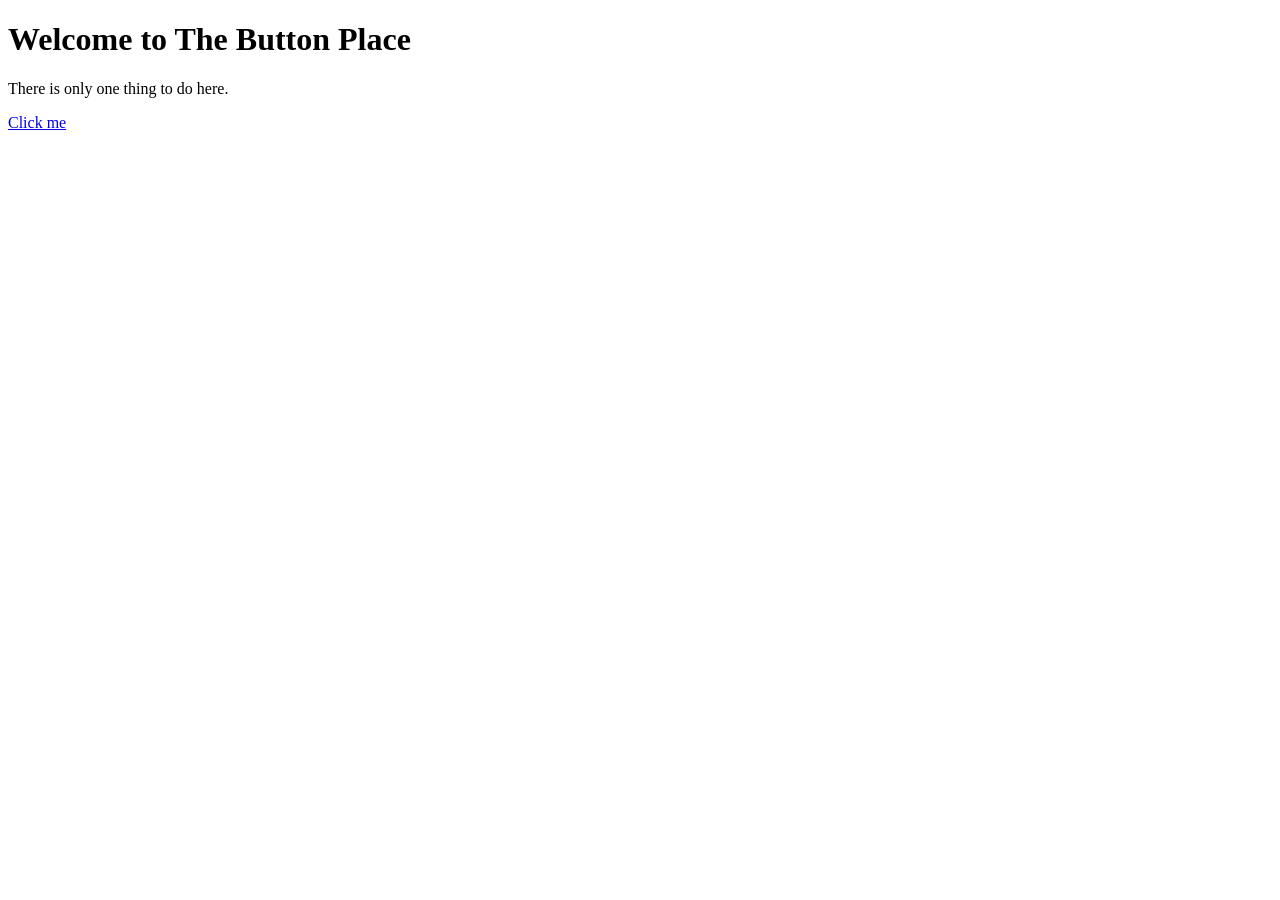
==== web-content/index.html @ 16e386c4 "Create index.html" ====
<!DOCTYPE html>
<html lang="en">
<head>
  <meta charset="UTF-8">
  <title>The Button Place</title>
  <link rel="stylesheet" href="style.css">
</head>
<body>
  <main>
    <h1>Welcome to The Button Place</h1>
    <p>There is only one thing to do here.</p>
    <a class="button" href="secret.html">Click me</a>
  </main>
</body>
</html>

<!--
I used Claude from Anthropic to make my website. These are the two prompts i used to generate it:
- “if you were to make a super simple website what would that look like”
- “change it to a place with a button that says click me, and the click me changes pages to a button to go back”
-->
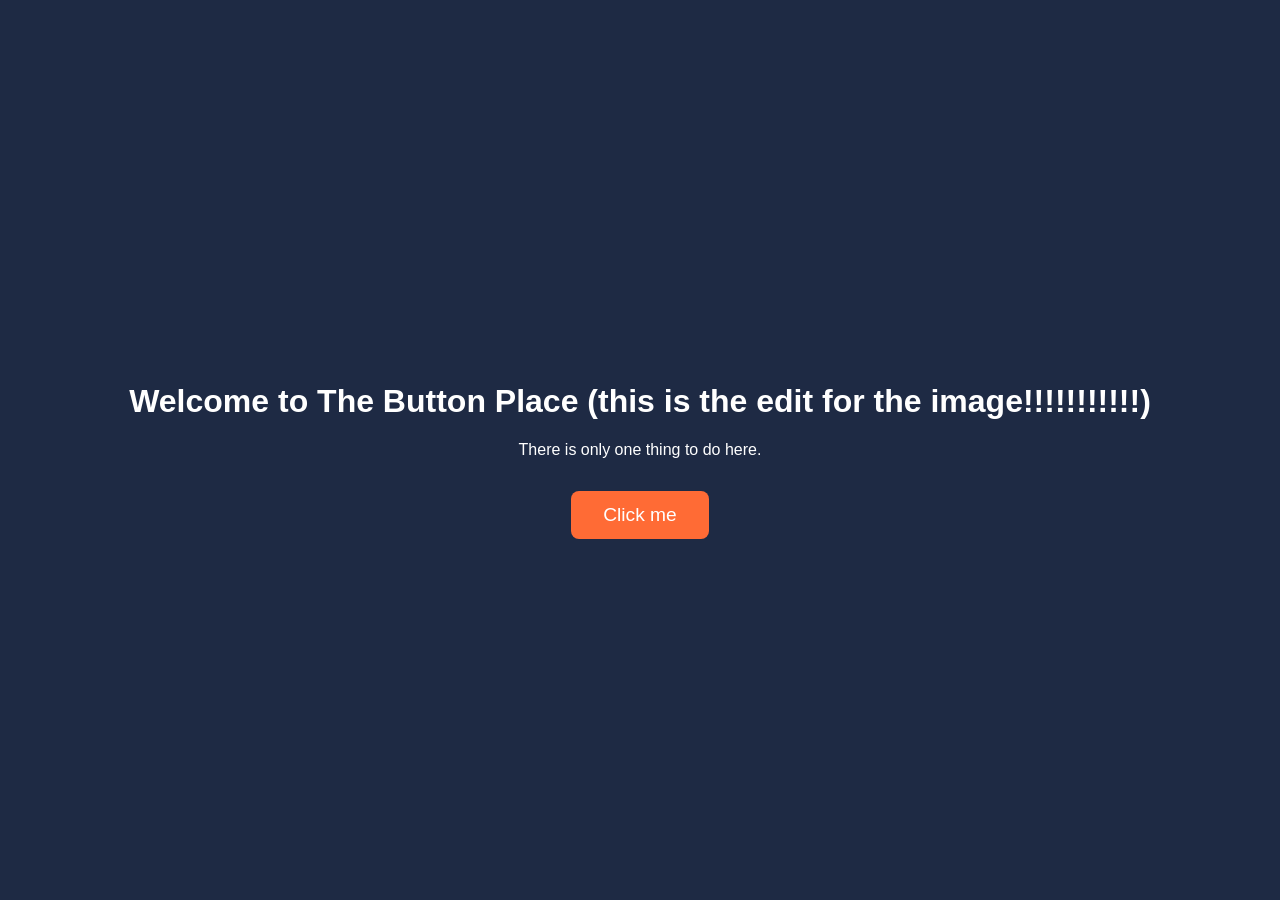
==== commit 6258d95a: "Update index.html with the test data" ====
--- a/web-content/index.html
+++ b/web-content/index.html
@@ -7,7 +7,7 @@
 </head>
 <body>
   <main>
-    <h1>Welcome to The Button Place</h1>
+    <h1>Welcome to The Button Place (this is the edit for the image!!!!!!!!!!!)</h1>
     <p>There is only one thing to do here.</p>
     <a class="button" href="secret.html">Click me</a>
   </main>
--- a/web-content/style.css
+++ b/web-content/style.css
@@ -0,0 +1,32 @@
+body {
+  font-family: Arial, sans-serif;
+  margin: 0;
+  min-height: 100vh;
+  display: flex;
+  align-items: center;
+  justify-content: center;
+  background-color: #1e2a44;
+  color: #ffffff;
+  text-align: center;
+}
+
+.button {
+  display: inline-block;
+  margin-top: 1rem;
+  padding: 0.8rem 2rem;
+  background-color: #ff6b35;
+  color: #ffffff;
+  font-size: 1.2rem;
+  text-decoration: none;
+  border-radius: 8px;
+}
+
+.button:hover {
+  background-color: #e5531f;
+}
+
+/*
+I used Claude from Anthropic to make my website. These are the two prompts i used to generate it:
+- “if you were to make a super simple website what would that look like”
+- “change it to a place with a button that says click me, and the click me changes pages to a button to go back”
+*/
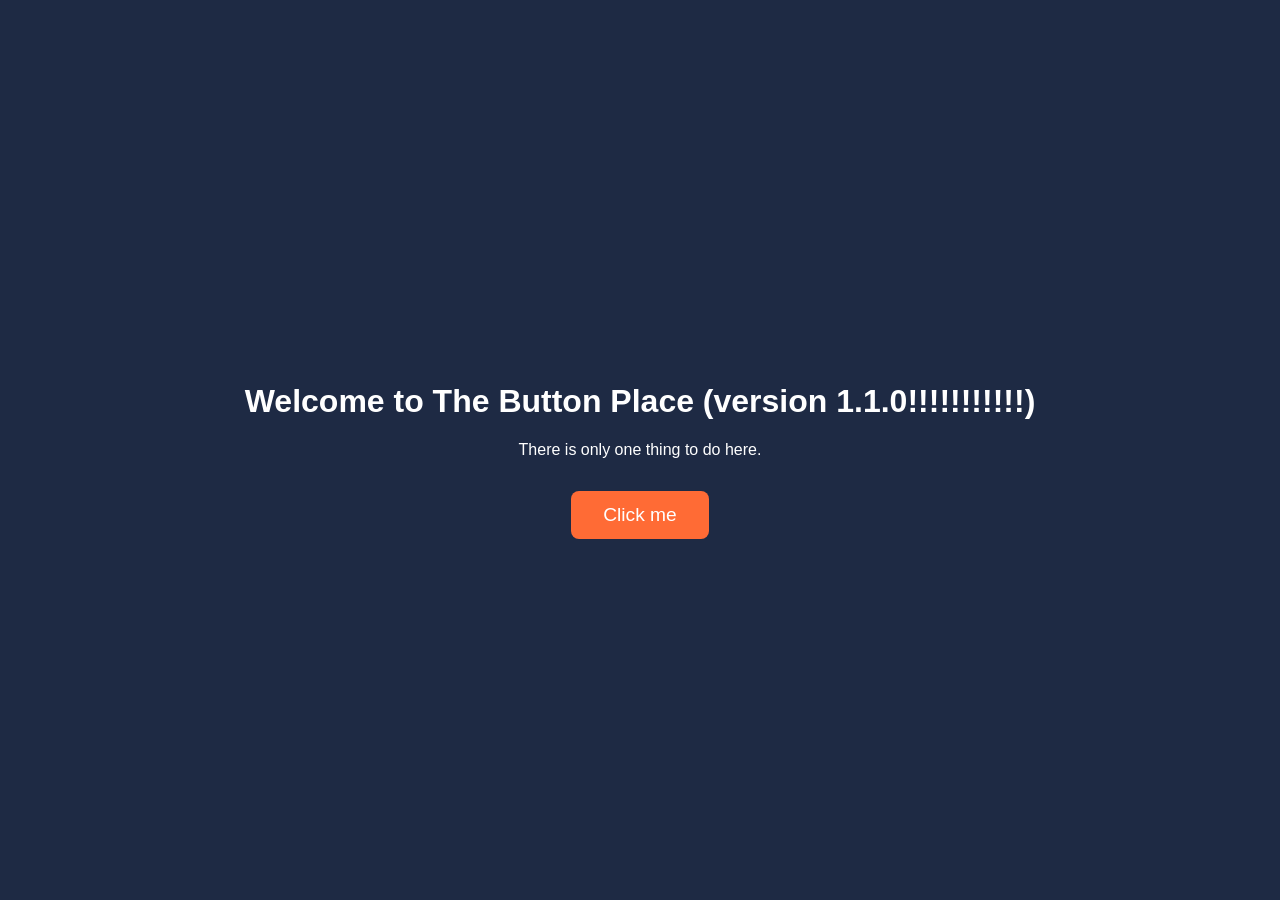
==== commit 2b5ec5f2: "Update index.html" ====
--- a/web-content/index.html
+++ b/web-content/index.html
@@ -7,7 +7,7 @@
 </head>
 <body>
   <main>
-    <h1>Welcome to The Button Place (this is the edit for the image!!!!!!!!!!!)</h1>
+    <h1>Welcome to The Button Place (version 1.1.0!!!!!!!!!!!)</h1>
     <p>There is only one thing to do here.</p>
     <a class="button" href="secret.html">Click me</a>
   </main>
